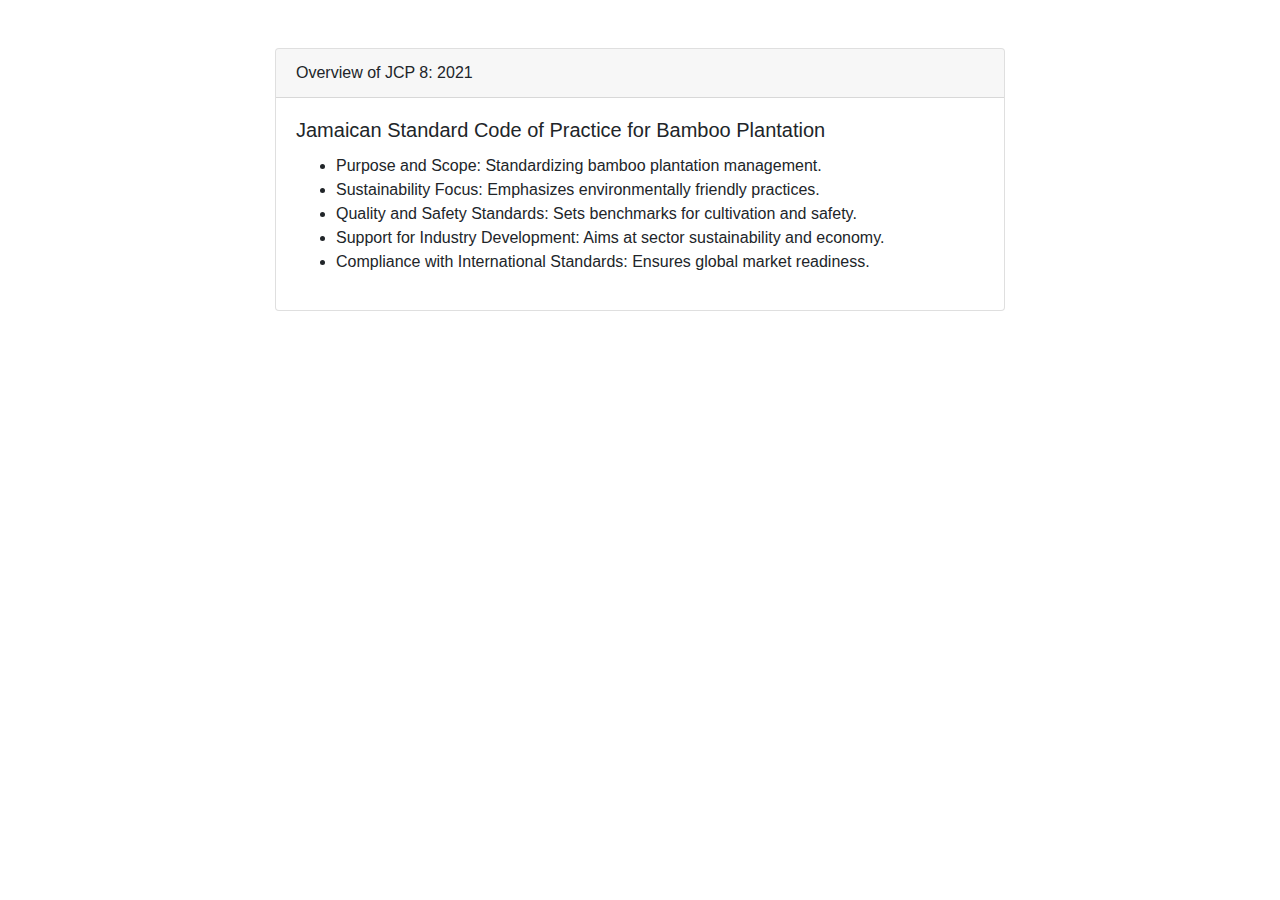
==== index.html @ 27196ce9 "add new files" ====
<!DOCTYPE html>
<html lang="en">
<head>
    <meta charset="UTF-8">
    <meta name="viewport" content="width=device-width, initial-scale=1.0">
    <title>JCP 8: 2021 Jamaican Standard Code of Practice for Bamboo Plantation</title>
    <!-- Bootstrap CSS -->
    <link href="https://stackpath.bootstrapcdn.com/bootstrap/4.5.2/css/bootstrap.min.css" rel="stylesheet">
</head>
<body>

<div class="container mt-5">
    <div class="row">
        <div class="col-md-8 offset-md-2">
            <div class="card" role="article">
                <div class="card-header">
                    Overview of JCP 8: 2021
                </div>
                <div class="card-body">
                    <h5 class="card-title" aria-level="2">Jamaican Standard Code of Practice for Bamboo Plantation</h5>
                    <ul>
                        <li>Purpose and Scope: Standardizing bamboo plantation management.</li>
                        <li>Sustainability Focus: Emphasizes environmentally friendly practices.</li>
                        <li>Quality and Safety Standards: Sets benchmarks for cultivation and safety.</li>
                        <li>Support for Industry Development: Aims at sector sustainability and economy.</li>
                        <li>Compliance with International Standards: Ensures global market readiness.</li>
                    </ul>
                </div>
            </div>
        </div>
    </div>
</div>

<!-- Bootstrap and jQuery libraries -->
<script src="https://code.jquery.com/jquery-3.5.1.slim.min.js"></script>
<script src="https://cdn.jsdelivr.net/npm/@popperjs/core@2.5.6/dist/umd/popper.min.js"></script>
<script src="https://stackpath.bootstrapcdn.com/bootstrap/4.5.2/js/bootstrap.min.js"></script>
</body>
</html>
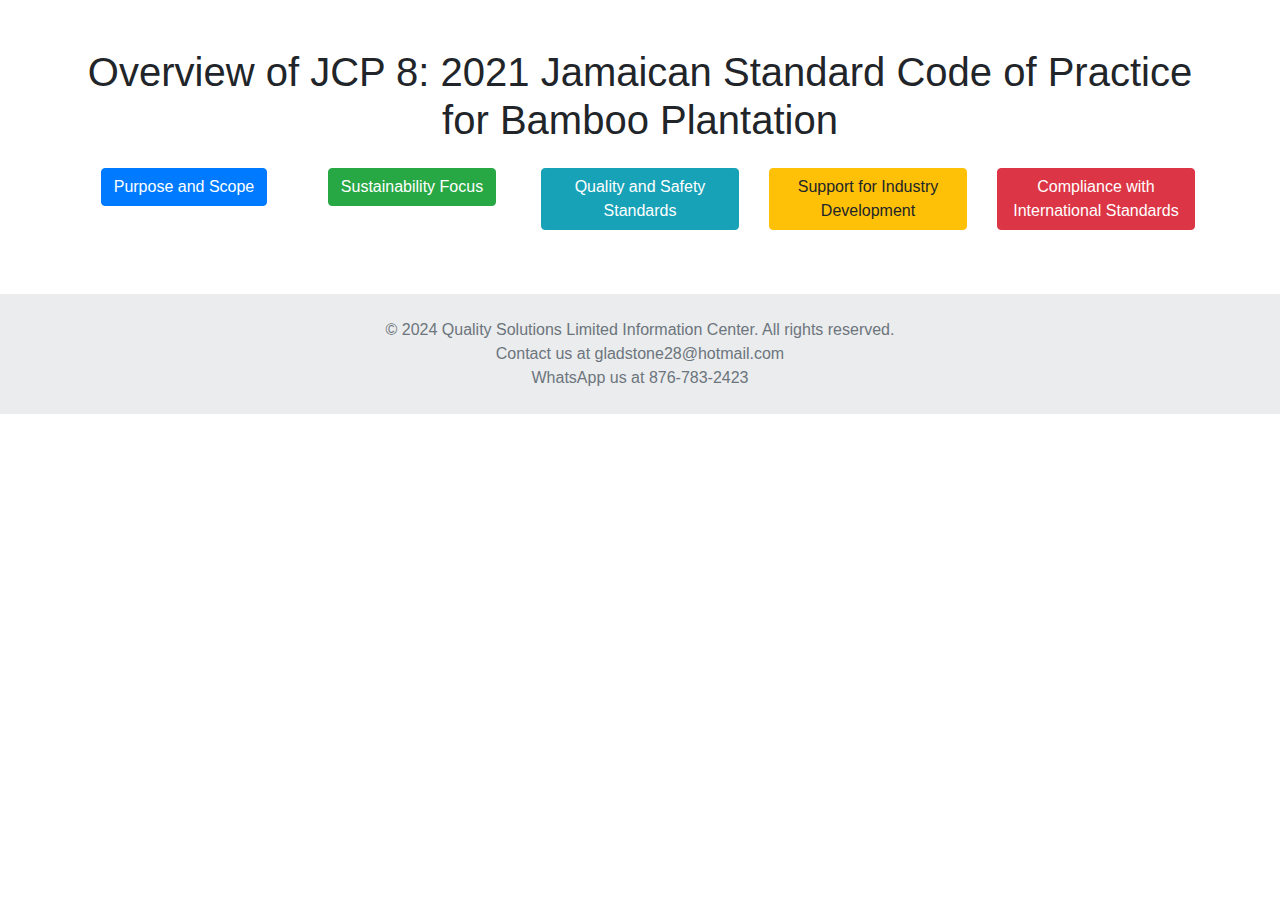
==== commit 0e789340: "added footer to index.html" ====
--- a/index.html
+++ b/index.html
@@ -1,39 +1,58 @@
 <!DOCTYPE html>
 <html lang="en">
+
 <head>
     <meta charset="UTF-8">
     <meta name="viewport" content="width=device-width, initial-scale=1.0">
-    <title>JCP 8: 2021 Jamaican Standard Code of Practice for Bamboo Plantation</title>
-    <!-- Bootstrap CSS -->
+    <title>Overview of Bamboo Plantation Standards</title>
+    <link rel="stylesheet" href="https://cdnjs.cloudflare.com/ajax/libs/font-awesome/5.15.3/css/all.min.css">
+
     <link href="https://stackpath.bootstrapcdn.com/bootstrap/4.5.2/css/bootstrap.min.css" rel="stylesheet">
 </head>
+
 <body>
 
-<div class="container mt-5">
-    <div class="row">
-        <div class="col-md-8 offset-md-2">
-            <div class="card" role="article">
-                <div class="card-header">
-                    Overview of JCP 8: 2021
-                </div>
-                <div class="card-body">
-                    <h5 class="card-title" aria-level="2">Jamaican Standard Code of Practice for Bamboo Plantation</h5>
-                    <ul>
-                        <li>Purpose and Scope: Standardizing bamboo plantation management.</li>
-                        <li>Sustainability Focus: Emphasizes environmentally friendly practices.</li>
-                        <li>Quality and Safety Standards: Sets benchmarks for cultivation and safety.</li>
-                        <li>Support for Industry Development: Aims at sector sustainability and economy.</li>
-                        <li>Compliance with International Standards: Ensures global market readiness.</li>
-                    </ul>
-                </div>
+    <div class="container mt-5">
+        <h1 class="mb-4 text-center">Overview of JCP 8: 2021 Jamaican Standard Code of Practice for Bamboo Plantation</h1>
+        <div class="row text-center">
+            <div class="col">
+                <a href="keypoint1.html" class="btn btn-primary mb-3">Purpose and Scope</a>
+            </div>
+            <div class="col">
+                <a href="keypoint2.html" class="btn btn-success mb-3">Sustainability Focus</a>
+            </div>
+            <div class="col">
+                <a href="keypoint3.html" class="btn btn-info mb-3">Quality and Safety Standards</a>
+            </div>
+            <div class="col">
+                <a href="keypoint4.html" class="btn btn-warning mb-3">Support for Industry Development</a>
+            </div>
+            <div class="col">
+                <a href="keypoint5.html" class="btn btn-danger mb-3">Compliance with International Standards</a>
             </div>
         </div>
     </div>
-</div>
 
-<!-- Bootstrap and jQuery libraries -->
-<script src="https://code.jquery.com/jquery-3.5.1.slim.min.js"></script>
-<script src="https://cdn.jsdelivr.net/npm/@popperjs/core@2.5.6/dist/umd/popper.min.js"></script>
-<script src="https://stackpath.bootstrapcdn.com/bootstrap/4.5.2/js/bootstrap.min.js"></script>
+    <script src="https://code.jquery.com/jquery-3.5.1.slim.min.js"></script>
+    <script src="https://cdn.jsdelivr.net/npm/@popperjs/core@2.5.6/dist/umd/popper.min.js"></script>
+    <script src="https://stackpath.bootstrapcdn.com/bootstrap/4.5.2/js/bootstrap.min.js"></script>
+    <footer class="text-center text-lg-start bg-light text-muted mt-5">
+        <div class="text-center p-4" style="background-color: rgba(0, 0, 0, 0.05);">
+            &copy; 2024 Quality Solutions Limited Information Center. All rights reserved.
+            <div>Contact us at <a href="mailto:gladstone28@hotmail.com" class="text-reset fw-bold">gladstone28@hotmail.com</a></div>
+            <div>WhatsApp us at <a href="tel:+8767832423" class="text-reset fw-bold">876-783-2423</a></div>
+            <!-- Uncomment below for social media links -->
+            <!--
+        <div class="pt-3">
+            Follow us on:
+            <a href="#" class="text-reset fw-bold me-4"><i class="fab fa-facebook"></i> Facebook</a>
+            <a href="#" class="text-reset fw-bold me-4"><i class="fab fa-twitter"></i> Twitter</a>
+            <a href="#" class="text-reset fw-bold"><i class="fab fa-instagram"></i> Instagram</a>
+        </div>
+        -->
+        </div>
+    </footer>
+
 </body>
-</html>
+
+</html>